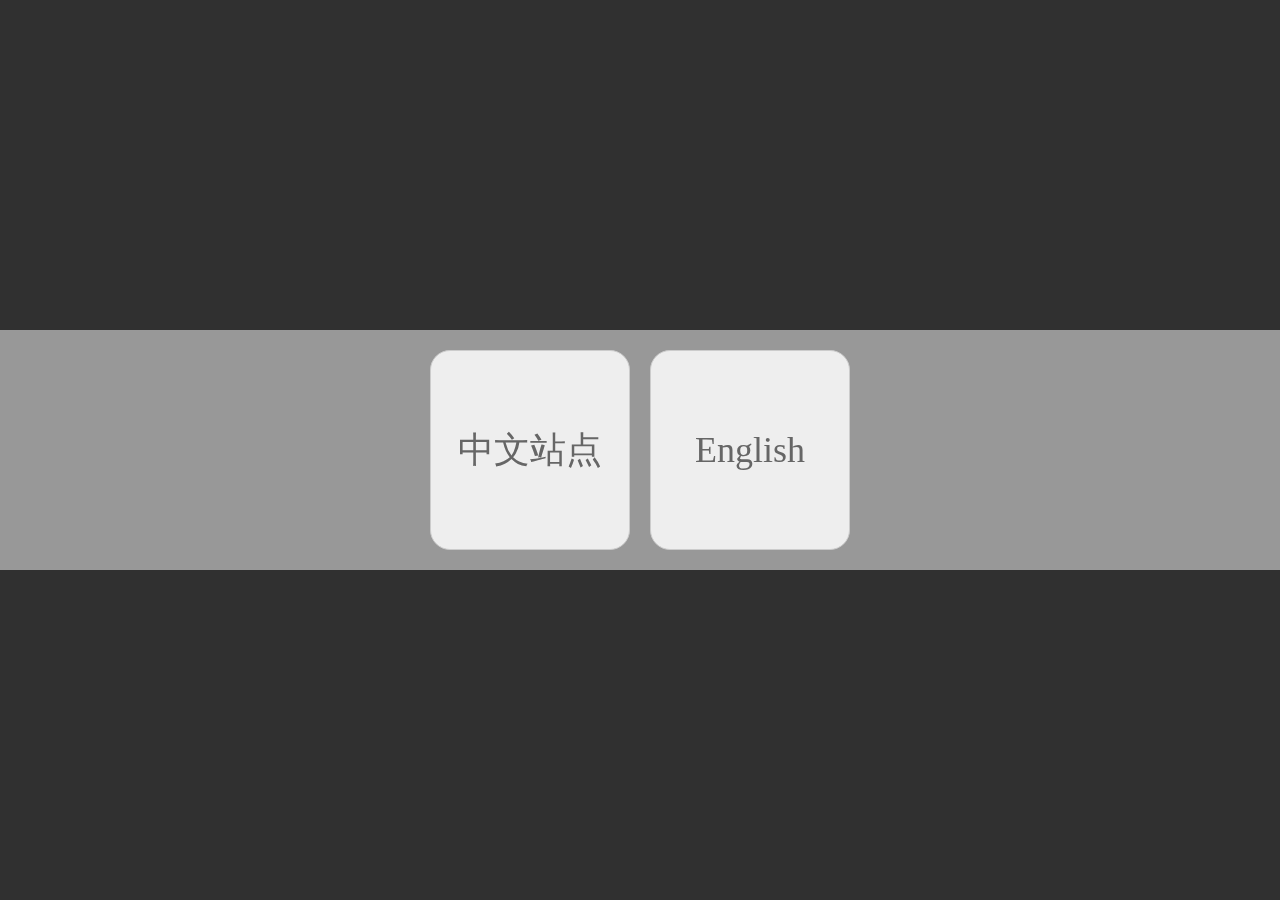
==== index.html @ d1d3308a "added all-section and comment-section effect." ====
<!DOCTYPE html>
<html>
<head>
	<meta charset="utf-8">
	<meta name="viewport" content="width=device-width,height=device-height,user-scalable=0">
	<meta name="baidu-site-verification" content="X8o3qYjzfn" />
	<title></title>
	<link href="favicon.ico" rel="Shortcut Icon">
	<link href="favicon.ico" rel="Bookmark">
	<link rel="stylesheet" href="css/style.css">
	<script src="js/jquery.min.js"></script>
	<script src="js/jquery.cookie.js"></script>
</head>
<body>
	<div class="wrapper" style="display: none;">
		<div class="topbar">
			<div class="container clearfix">
				<p class="site-info">何毅洋 同学的技术博客<span class="txt_hide">，主页和作品页托管在GiHub，博客托管在SAE</span> ^_^</p>
				<div class="music-player clearfix">
					<div class="music-logo">
						<img src="images/music.png" width="20" height="20">
					</div>
					<div class="music-controller">
						<ul class="clearfix">
							<li class="pre">←</li>
							<li class="play-btn">
								<img src="images/play.png">
							</li>
							<li class="next">→</li>
						</ul>
					</div>
					<div class="music-name">
						<p>电灯胆--邓丽欣</p>
					</div>
					<audio src="assets/1.mp3"></audio>
				</div>
			</div>
		</div>
		<div class="header">
			<div class="container">
				<div class="clearfix">
					<div class="logo">
						<a href="/">He. Web前端开发</a>
						<h3 class="txt_hide">我一直坚信着，Web将会成为未来应用程序的主流</h3>
					</div>
					<div class="nav">
						<ul class="clearfix">
							<li>
								<a href="#resume" class="resume-link">个人简历</a>
							</li>
							<li>
								<a href="#work" class="work-link">学习作品</a>
							</li>
							<li>
								<a href="http://blog.icoolyang.com">我的博客</a>
							</li>
							<li>
								<a href="#concat" class="concat-link">和我联系</a>
							</li>
							<li>
								<a href="#comment" class="comment-link">留言簿</a>
							</li>
							<li>
								<a href="/en/">English</a>
							</li>
						</ul>
						<div class="bottom-line"></div>
					</div>
					<div class="nav-btn" id="nav-btn"></div>
				</div>
			</div>
			<div class="scale-nav-w" id="scale-nav">
				<div class="container">
					<div class="scale-nav">
						<ul class="">
							<li class="scale-nav-item-first">
								<a href="#resume" class="resume-link">个人简历</a>
							</li>
							<li>
								<a href="#work" class="work-link">学习作品</a>
							</li>
							<li>
								<a href="http://blog.icoolyang.com">我的博客</a>
							</li>
							<li>
								<a href="#concat" class="concat-link">和我联系</a>
							</li>
							<li>
								<a href="#comment" class="comment-link">留言簿</a>
							</li>
							<li>
								<a href="/en/">English</a>
							</li>
							<li class="scale-nav-item-last"></li>
						</ul>
					</div>
				</div>
			</div>
		</div>
		<section class="content container" id="all-section">
			<div class="section-overlay" style="display: none;"></div>
			<div class="resume section" id="resume">
				<h2>个人简历<span class="japan">(•̀ᴗ•́)و ̑̑ </span></h2>
				<div class="resume-w clearfix">
					<div class="resume-info">
						<div class="resume-info-section">
							<h3>基本信息</h3>
							<table>
								<tr>
									<td width="120">姓名：何毅洋</td>
									<td width="280" class="txt_hide">籍贯：广东高州</td>
								</tr>
								<tr>
									<td width="120" class="txt_hide">性别：男</td>
									<td width="280">邮箱：he@icoolyang.com</td>
								</tr>
							</table>
						</div>
						<div class="resume-info-section">
							<h3>教育信息</h3>
							<table>
								<tr>
									<td width="200">毕业院校：湛江师范学院</td>
									<td width="200" class="txt_hide">毕业时间：2014-07</td>
								</tr>
								<tr>
									<td width="200" class="txt_hide">干部经历：美工部副部长</td>
									<td width="200">外语水平：CET4</td>
								</tr>
							</table>
						</div>
						<div class="resume-info-section">
							<h3>IT技能</h3>
							<table>
								<tr>
									<td>熟练掌握 HTML、CSS、JavaScript、jQuery 等前端开发语言</td>
								</tr>
								<tr>
									<td>熟练使用 PS、Flash、DW、FW 等前端开发工具</td>
								</tr>
								<tr>
									<td>熟悉 Java、PHP 等后台编程语言</td>
								</tr>
								<tr>
									<td>熟悉 SQL、MySQL 等数据库知识</td>
								</tr>
							</table>
						</div>
						<div class="resume-info-section">
							<h3>工作经验</h3>
							<table>
								<tr>
									<td>2013-09~2014-01于广东银迅信息技术有限公司实习</td>
								</tr>
							</table>
						</div>
					</div>
					<div class="resume-header"></div>
				</div>
			</div>
			<div class="work section" id="work">
				<h2>学习作品<span class="japan">(ง •̀_•́)ง</span></h2>
				<div class="fw" id="hover">
					<ul class="work-items clearfix">
						<li>
							<a href="/works/mi/">
								<img src="images/pictures/1.gif">
							</a>
						</li>
						<li>
							<a href="#">
								<img src="images/pictures/2.gif">
							</a>
						</li>
						<li>
							<a href="/works/alipay/">
								<img src="images/pictures/3.gif">
							</a>
						</li>
						<li>
							<a href="#">
								<img src="images/pictures/4.gif">
							</a>
						</li>
						<li>
							<a href="#">
								<img src="images/pictures/5.gif">
							</a>
						</li>
						<li>
							<a href="#">
								<img src="images/pictures/6.gif">
							</a>
						</li>
					</ul>
				</div>
			</div>
			<div class="contact section" id="concat">
				<h2>和我联系<span class="japan">( つ•̀ω•́)つ</span></h2>
				<div class="social">
					<p>E-mail: he@icoolyang.com</p>
					<p>GitHub: <a href="https://github.com/heyiyang/">heyiyang</a></p>
					<p>QQ: 417958414</p>
					<p>Weibo: <a href="http://weibo.com/417958414">iCoolyang</a></p>
					<div class="social-logo">
						<ul class="clearfix">
							<li>
								<a href="#" class="email" title="he@icoolyang.com">
									<img src="images/email.png">
								</a>
							</li>
							<li>
								<a href="#" class="github" title="https://github.com/heyiyang">
									<img src="images/github.png">
								</a>
							</li>
							<li>
								<a href="#" class="weibo" title="http://www.weibo.com/417958414">
									<img src="images/weibo.png">
								</a>
							</li>
							<li>
								<a href="#" class="qq" title="417958414">
									<img src="images/qq.png">
								</a>
							</li>
							<li>
								<a href="#" class="weixin" title="417958414">
									<img src="images/weixin.png">
								</a>
							</li>
						</ul>
					</div>
				</div>
			</div>
		</section>
		<section class="content container" id="comment-section" style="display: none;">
			<div class="comment section" id="comment">
				<h2>留言簿<span class="japan">(•̀ᴗ•́)و ̑̑ </span></h2>
				<div class="comment-w clearfix">
					<!-- UY BEGIN -->
					<div id="uyan_frame"></div>
					<script type="text/javascript" src="http://v2.uyan.cc/code/uyan.js?uid=1807205"></script>
					<!-- UY END -->
				</div>
			</div>
		</section>
		<div class="footer">
			<p>Copyright ©2014 He. All rights reserved</p>
		</div>
	</div>
	<div class="site-message">
		<p>个人博客主页制作中，暂未完成。。。</p>
	</div>
	<div class="baidu">
		<script type="text/javascript">
		var _bdhmProtocol = (("https:" == document.location.protocol) ? " https://" : " http://");
		document.write(unescape("%3Cscript src='" + _bdhmProtocol + "hm.baidu.com/h.js%3F649b61685e03a700fd90ffd8db59f9f6' type='text/javascript'%3E%3C/script%3E"));
		</script>
	</div>
	<div class="mask"></div>
	<div class="site-wrap">
		<div class="choose-site">
			<a href="#" class="chinese">中文站点</a>
			<a href="en/index.html" class="english">English</a>
		</div>
	</div>
	<script>

		$(function() {
			if($.cookie('visited')  == undefined) {
				$('.mask').show();
				$('.site-wrap').show();
				$('.chinese').click(function() {
					$('.wrapper').show();
					$.cookie('visited', 1, { expires: 7 });
					$('.mask').fadeOut();
					$('.site-wrap').fadeOut();
				});
				$('.english').click(function() {
					$('.wrapper').show();
					$.cookie('visited', 1, { expires: 7 });
				});
			} else {
				$('.wrapper').show();
			}
			
		});

		$(function() {
			setTimeout(function() {
				$('.site-message').fadeIn();
			}, 2000);
			setTimeout(function() {
				$('.site-message').fadeOut();
			}, 6000);
		});
 
		$(function() {

			$('#nav-btn').click(function() {
				$('#scale-nav').slideToggle();
			});

			$(document).click(function(e) {
				var evt = e || window.event;
				if(evt.target.id != 'nav-btn') {
					$('#scale-nav').slideUp();	
				}
			});

			$(window).resize(function() {
				if(Number($(window).width()) >= 768) {
					$('#scale-nav').slideUp();
				}
			});

		});

		$(function() {
			var status = false,
				$o = $('audio');

			$('.play-btn').click(function() {
				if($o.get(0).paused) {
					$('.play-btn img').attr('src', 'images/pause.png');
					$o.get(0).play();
					status = true;
				} else {
					$('.play-btn img').attr('src', 'images/play.png');
					$o.get(0).pause();
					status = false;
				}
				
			});

			if($o.ended) {
				$('.play-btn img').attr('src', 'images/play.png');
			}
			

		});

		$(function() {
			console.log($.cookie('visited'));
			
		});

		$(function() {
			var timer = null;
			$('.comment-link').click(function() {
				clearInterval(timer);
				$('.section-overlay').show();
				timer = setTimeout(function() {
					$('#all-section').hide();
					$('#comment-section').fadeIn();
				}, 2000);
			});

			$('.resume-link').click(function() {
				$('#comment-section').hide();
				$('.section-overlay').hide();
				$('#all-section').fadeIn();
			});
			$('.work-link').click(function() {
				$('#comment-section').hide();
				$('.section-overlay').hide();
				$('#all-section').fadeIn();
			});
			$('.concat-link').click(function() {
				$('#comment-section').hide();
				$('.section-overlay').hide();
				$('#all-section').fadeIn();
			});
		});
	</script>

</body>
</html>
---- css/style.css ----
* {
	margin: 0;
	padding: 0;
}
h1,h2,h3 {
	font-weight: normal;
}
li {
	list-style: none;
}
img {
	border: none;
}
a {
	color: #666;
	text-decoration: none;
}
a:hover {
	color: #333;
}
.clearfix:before, .clearfix:after {
	display: table;
	content: "";
	line-height: 0;
}
.clearfix:after {
	clear: both;
}
.clearfix {
	zoom: 1;
}
body {
	font: 14px/1.5 Consolas,微软雅黑;
	background-color: #eee;
	color: #666;
}
::selection {
	background-color: #ccc;
}
.container {
	width: 960px;
	margin: 0 auto;
}
.topbar {
	width: 100%;
	height: 25px;
	padding-top: 7px;
	position: fixed;
	left: 0;
	top: 0;
	z-index: 998;
	background: -webkit-linear-gradient(top,rgba(44,44,44,0.72),rgba(16,16,16,0.72));
	filter: progid:DXImageTransform.Microsoft.Gradient(startColorstr=#B82C2C2C,endColorstr=#B8101010);
	border-bottom: 2px solid #ccc;
	color: #ccc;
	font-size: 12px;
}
.site-info {
	float: left;
}
.music-player {
	float: right;
}
.music-logo {
	float: left;
}
.music-controller {
	float: left;
	margin-left: 20px;
}
.music-controller li {
	float: left;
}
.pre {
	display: none;
}
.play-btn {
	-margin: 0 10px;
	cursor: pointer;
}
.next {
	display: none;
}
.music-name {
	float: left;
	width: 140px;
	text-align: center;
	background-color: #ccc;
	color: green;
	margin-left: 20px;
	border-radius: 2px;
}
.header {
	min-width: 100%;
	min-height: 76px;
	background-color: #f8f8f8;
	border-bottom: 1px solid #b0b0b0;
	padding-top: 46px;
	margin-bottom: 16px;
	box-shadow: 0 0 10px #ccc;
}
.logo {
	float: left;
	text-shadow: 0 1px 1px #fff;
}
.logo a {
	display: block;
	font-size: 26px;
}
.logo h3 {
	font-size: 14px;
}
.nav {
	margin-top: 10px;
	float: right;
	position: relative;
}
.nav li {
	float: left;
	margin-top: 10px;
	margin-left: 12px;
}
.nav a {
	font-weight: bold;
}
.nav .active {
	color: #333;
}
.nav-btn {
	display: none;
	float: right;
	width: 24px;
	height: 24px;
	background: url(../images/menu.png) no-repeat center;
	cursor: pointer;
	margin-top: 20px;
}
.scale-nav-w {
	display: none;
	margin: 10px 0;
    background-color: #333;
    position: absolute;
	width: 100%;
}
.scale-nav ul {
	padding: 10px 0;
}
.scale-nav li {
	border-top: 1px solid #444;
	border-bottom: 1px solid #222;
}
.scale-nav .scale-nav-item-first {
	border-top: none;
}
.scale-nav .scale-nav-item-last {
	border-bottom: none;
}
.scale-nav a {
	display: block;
	color: #fff;
	padding: 10px;
}
.scale-nav a:hover {
	background-color: #444;
}
.bottom-line {
	display: none;
	width: 56px;
	height: 4px;
	background-color: #333;
	position: absolute;
	top: 27px;
	left: 12px;
}
.content {
	position: relative;
}
.section-overlay {
	position: absolute;
	width: 100%;
	height: 100%;
	background-color: rgba(255,255,255,0.7);
}
.section {
	margin: 20px 0;
}
.section h2 {
	padding: 10px 0;
	text-shadow: 0 1px 1px #fff;
	font-weight: 700;
	font-size: 16px;
}
.resume {}
.japan {
	padding-left: 10px;
	font-family: Helvetica,Arial,sans-serif;
	-font-weight: normal;
	font-size: 12px;
}
.resume-w {
	padding: 30px 30px 0;
	background: -webkit-linear-gradient(top,#F6F6F6,#F2F2F2);
	filter: progid:DXImageTransform.Microsoft.Gradient(startColorstr=#F6F6F6,endColorstr=#F2F2F2);
	box-shadow: 0px 0px 5px #CCC;
	border: 1px solid #d4d4d4;
}
.resume-info {
	float: left;
}
.resume-info-section {
	-width: 400px;
	float: left;
	margin: 0 30px 30px 0;
}
.resume-info-section:hover {
	background-color: #fff;
}
.resume-info-section h3 {
	font-size: 16px;
	color: #333;
}
.resume-info-section table {

}
.resume-header {
	float: right;
}
.work {}
.work .fw {
	width: 960px;
	overflow: hidden;
}
.work-items {
	width: 990px;
}
.work-items li {
	float: left;
	margin: 0 30px 30px 0;
	width: 300px;
	height: 250px;
	background-color: #f8f8f8;
	-border: 1px solid #d4d4d4;
	box-shadow: 0 0 5px #ccc;
}
.work-items img {
	width: 300px;
	height: 250px;
}
.contact {
	margin-top: -30px;
}
.contact p {
	display: none;
	line-height: 180%;
}
.social {

}
.social li {
	float: left;
	margin-right: 20px;
}
.social-logo {
	width: 265px;
	margin: 0 auto;
}
.email,
.github,
.weibo,
.qq,
.weixin {
	opacity: .5;
	filter: alpha(opacity=50);
}
.email:hover,
.github:hover,
.weibo:hover,
.qq:hover,
.weixin:hover {
	opacity: 1;
	filter: alpha(opacity=100);
}
.footer {
	min-width: 100%;
	height: 76px;
	background-color: #f8f8f8;
	color: #999;
	border-top: 1px solid #b0b0b0;
	box-shadow: 0 0 10px #ccc;
	font: 12px Verdana,微软雅黑;
	text-align: center;
	line-height: 76px;
}
.site-message {
	display: none;
	height: 38px;
	width: 480px;
	background-color: #000;
	opacity: .5;
	filter: alpha(opacity=50);
	position: fixed;
	top: 136px;
	left: 50%;
	margin-left: -240px;
	text-align: center;
	line-height: 38px;
	color: #fff;
	border-radius: 8px;
	z-index: 1001;
}
.baidu {
	display: none;
}
.mask {
	display: none;
	position: fixed;
	left: 0;
	top: 0;
	width: 100%;
	height: 100%;
	background-color: rgba(0, 0, 0, .8);
	z-index: 999;
}
.site-wrap {
	display: none;
	position: fixed;
	left: 0;
	top: 50%;
	margin-top: -120px;
	width: 100%;
	height: 240px;
	background-color: rgba(255, 255, 255, .5);
	z-index: 1000;
	font-family: "微软雅黑";
}
.choose-site {
	margin: 0 auto;
	width: 420px;
}
.chinese,
.english {
	margin-top: 20px;
	float: left;
	width: 198px;
	height: 198px;
	background-color: #eee;
	border: 1px solid #ccc;
	border-radius: 20px;
	font-size: 36px;
	line-height: 198px;
	text-align: center;
}
.chinese {
	margin-right: 20px;
}


/* 窗口宽度<960,设计宽度=768 */
@media screen and (max-width:959px){
      .container {
      	max-width: 768px;
      }
      .work .fw {
      	margin: 0 auto;
      	width: 768px;
      }
      .work-items {
      	width: 798px;
      }
      .work-items li {
      	width: 369px;
      	height: 308px;
      }
      .work-items img {
      	width: 369px;
      	height: 308px;
      }
      .music-name {
      	display: none;
      }
}
/* 窗口宽度<768,设计宽度=640 */
@media screen and (max-width:767px){
      .container {
      	max-width: 640px;
      }
      .nav {
      	display: none;
      }
      .nav-btn {
      	display: block;
      }
      .work .fw {
      	margin: 0 auto;
      	width: 640px;
      }
      .work-items {
      	width: 670px;
      }
      .work-items li {
      	margin-right: 30px;
      	width: 305px;
      	height: 260px;
      }
      .work-items img {
      	width: 305px;
      	height: 260px;
      }
      .music-logo {
      	display: none;
      }
      .play-btn {
      	margin-right: 2px;
      }
}
/* 窗口宽度<640,设计宽度=480 */
@media screen and (max-width:639px){
	.container {
		max-width: 480px;
	}
    .work .fw {
    	margin: 0 auto;
    	width: 480px;
    }
    .work-items {
    	width: 500px;
    }
    .work-items li {
    	margin-right: 20px;
    	margin-bottom: 20px;
    	width: 230px;
    	height: 200px;
    }
    .work-items img {
    	width: 230px;
    	height: 200px;
    }
}
/* 窗口宽度<480,设计宽度=320 */
@media screen and (max-width:479px){
	.container {
      	max-width: 320px;
      }
    .work .fw {
    	margin: 0 auto;
    	width: 320px;
    }
    .work-items {
    	width: 320px;
    }
    .work-items li {
    	margin-right: 0;
    	width: 320px;
    	height: 300px;
    }
    .work-items img {
    	width: 320px;
    	height: 300px;
    }
    .txt_hide {
    	display: none;
    }
    .header {
    	min-height: 58px;
    }
    .nav-btn {
    	margin-top: 8px;
    }
}
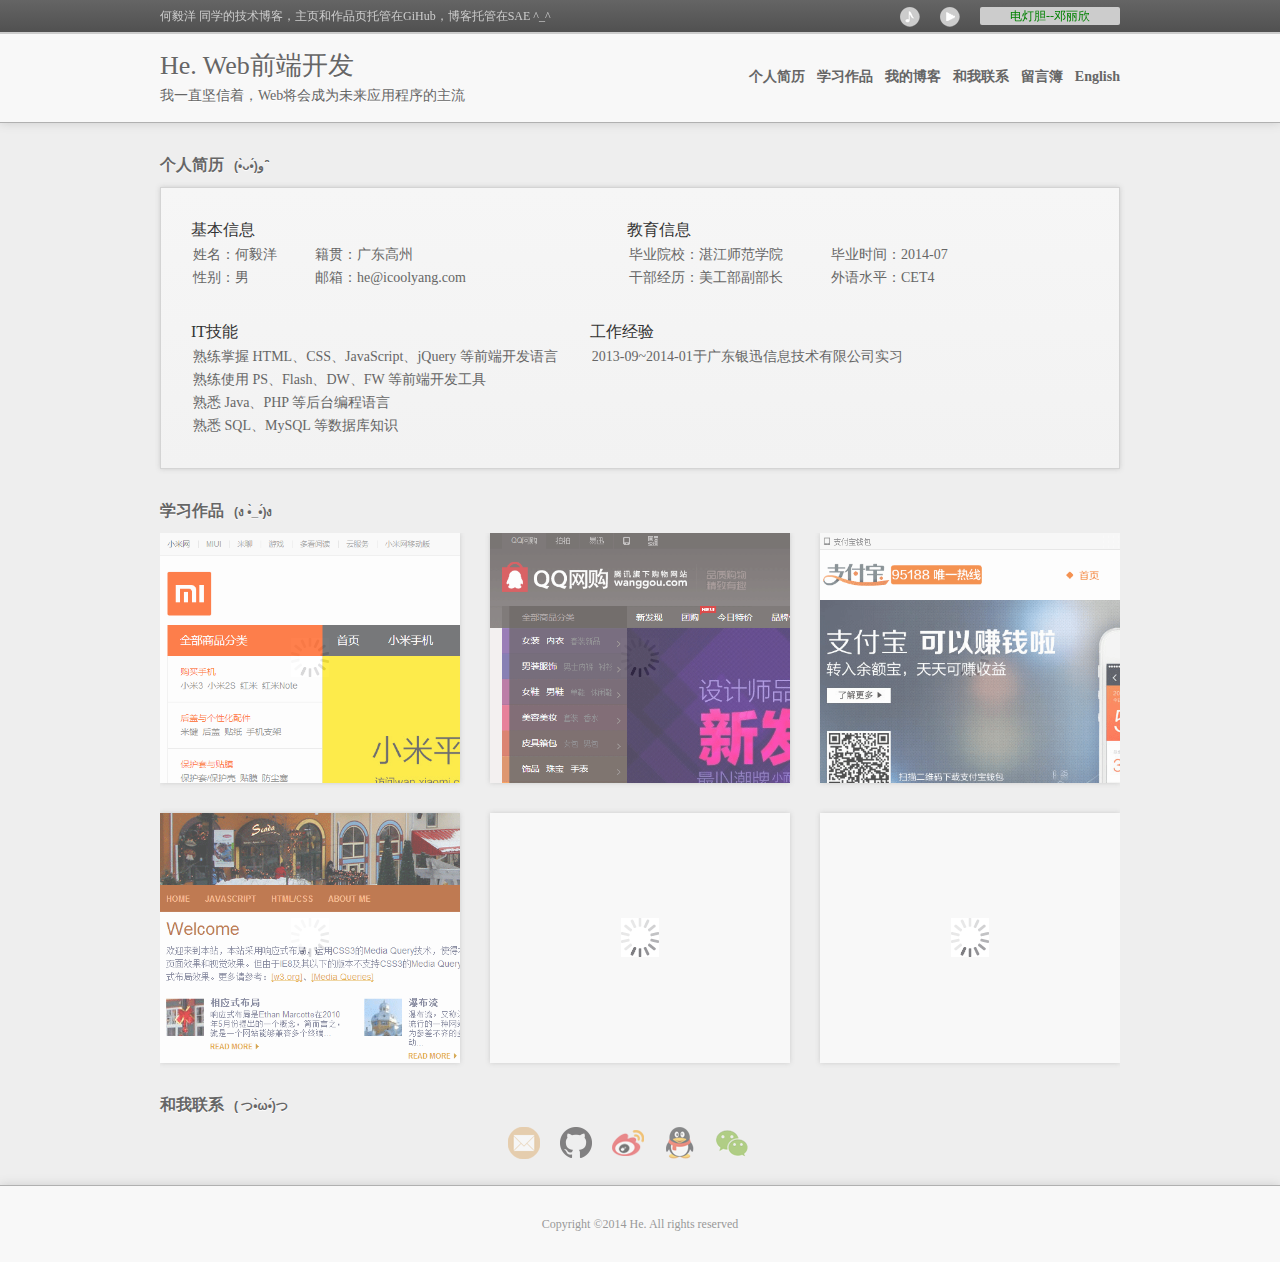
==== commit 8b9ac070: "removed site choose, added images preload effect." ====
--- a/index.html
+++ b/index.html
@@ -12,7 +12,7 @@
 	<script src="js/jquery.cookie.js"></script>
 </head>
 <body>
-	<div class="wrapper" style="display: none;">
+	<div class="wrapper" style="display: block;">
 		<div class="topbar">
 			<div class="container clearfix">
 				<p class="site-info">何毅洋 同学的技术博客<span class="txt_hide">，主页和作品页托管在GiHub，博客托管在SAE</span> ^_^</p>
@@ -98,7 +98,9 @@
 			</div>
 		</div>
 		<section class="content container" id="all-section">
-			<div class="section-overlay" style="display: none;"></div>
+			<div class="section-overlay" style="display: none;">
+				<img src="images/loading.gif">
+			</div>
 			<div class="resume section" id="resume">
 				<h2>个人简历<span class="japan">(•̀ᴗ•́)و ̑̑ </span></h2>
 				<div class="resume-w clearfix">
@@ -164,32 +166,32 @@
 					<ul class="work-items clearfix">
 						<li>
 							<a href="/works/mi/">
-								<img src="images/pictures/1.gif">
+								<img data-src="images/pictures/1.gif" src="" alt="">
 							</a>
 						</li>
 						<li>
 							<a href="#">
-								<img src="images/pictures/2.gif">
+								<img data-src="images/pictures/2.gif" src="" alt="">
 							</a>
 						</li>
 						<li>
 							<a href="/works/alipay/">
-								<img src="images/pictures/3.gif">
+								<img data-src="images/pictures/3.gif" src="" alt="">
 							</a>
 						</li>
 						<li>
 							<a href="#">
-								<img src="images/pictures/4.gif">
+								<img data-src="images/pictures/4.gif" src="" alt="">
 							</a>
 						</li>
 						<li>
 							<a href="#">
-								<img src="images/pictures/5.gif">
+								<img data-src="images/pictures/5.gif" src="" alt="">
 							</a>
 						</li>
 						<li>
 							<a href="#">
-								<img src="images/pictures/6.gif">
+								<img data-src="images/pictures/6.gif" src="" alt="">
 							</a>
 						</li>
 					</ul>
@@ -267,25 +269,25 @@
 	</div>
 	<script>
 
-		$(function() {
-			if($.cookie('visited')  == undefined) {
-				$('.mask').show();
-				$('.site-wrap').show();
-				$('.chinese').click(function() {
-					$('.wrapper').show();
-					$.cookie('visited', 1, { expires: 7 });
-					$('.mask').fadeOut();
-					$('.site-wrap').fadeOut();
-				});
-				$('.english').click(function() {
-					$('.wrapper').show();
-					$.cookie('visited', 1, { expires: 7 });
-				});
-			} else {
-				$('.wrapper').show();
-			}
+		// $(function() {
+		// 	if($.cookie('visited')  == undefined) {
+		// 		$('.mask').show();
+		// 		$('.site-wrap').show();
+		// 		$('.chinese').click(function() {
+		// 			$('.wrapper').show();
+		// 			$.cookie('visited', 1, { expires: 7 });
+		// 			$('.mask').fadeOut();
+		// 			$('.site-wrap').fadeOut();
+		// 		});
+		// 		$('.english').click(function() {
+		// 			$('.wrapper').show();
+		// 			$.cookie('visited', 1, { expires: 7 });
+		// 		});
+		// 	} else {
+		// 		$('.wrapper').show();
+		// 	}
 			
-		});
+		// });
 
 		$(function() {
 			setTimeout(function() {
@@ -294,6 +296,22 @@
 			setTimeout(function() {
 				$('.site-message').fadeOut();
 			}, 6000);
+		});
+
+		$(function() {
+			// images preloader
+			$('.work-items img').each(function() {
+			  $(this).css({
+			    opacity: 0
+			  }).load(function() {
+			    $(this).animate({
+			      opacity: 1
+			    }, 1000);
+			  }).attr('src', $(this).data('src'))
+			  // wait and remove data-src
+			  .delay(100)
+			  .attr('data-src','');
+			});
 		});
  
 		$(function() {
--- a/css/style.css
+++ b/css/style.css
@@ -141,6 +141,7 @@
     background-color: #333;
     position: absolute;
 	width: 100%;
+	z-index: 2;
 }
 .scale-nav ul {
 	padding: 10px 0;
@@ -180,6 +181,10 @@
 	width: 100%;
 	height: 100%;
 	background-color: rgba(255,255,255,0.7);
+	text-align: center;
+}
+.section-overlay img {
+	margin-top: 30px;
 }
 .section {
 	margin: 20px 0;
@@ -241,6 +246,12 @@
 	background-color: #f8f8f8;
 	-border: 1px solid #d4d4d4;
 	box-shadow: 0 0 5px #ccc;
+}
+.work-items a {
+	display: inline-block;
+	width: 100%;
+	height: 100%;
+	background: url(../images/loading.gif) no-repeat center center rgba(255, 255, 255, 0);
 }
 .work-items img {
 	width: 300px;
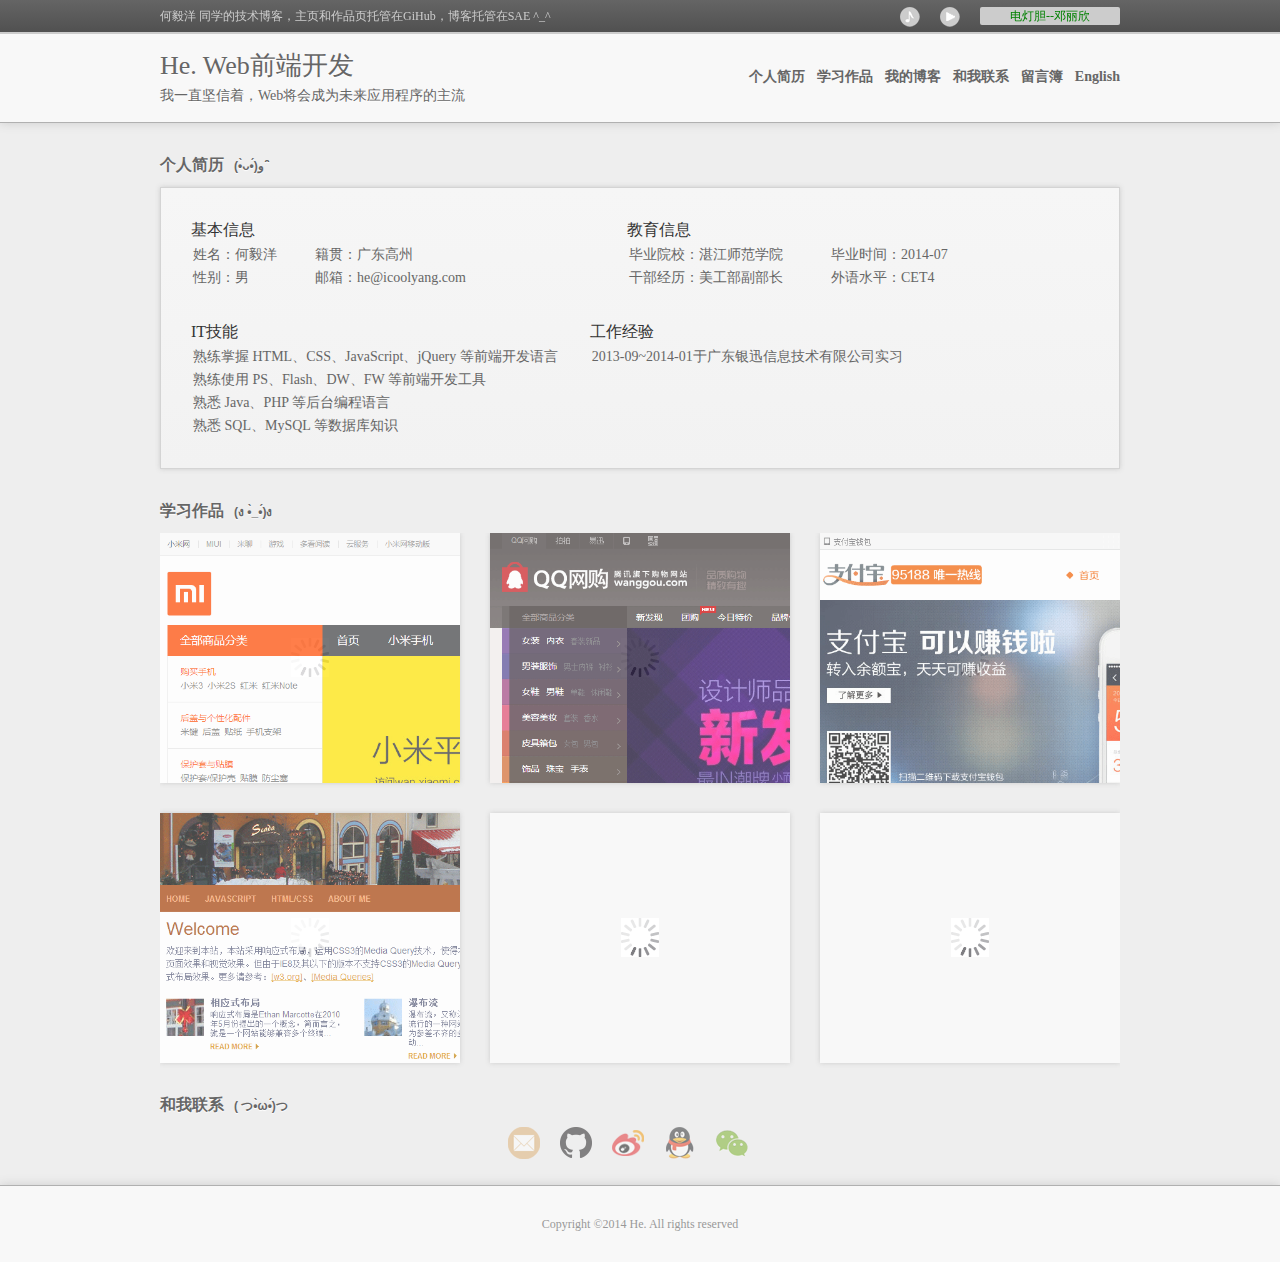
==== commit f535b8b3: "added img hover effect." ====
--- a/index.html
+++ b/index.html
@@ -167,31 +167,55 @@
 						<li>
 							<a href="/works/mi/">
 								<img data-src="images/pictures/1.gif" src="" alt="">
+								<div class="item-img-mask">
+									<h4>MI</h4>
+									<p>小米网站首页</p>
+								</div>
 							</a>
 						</li>
 						<li>
 							<a href="#">
 								<img data-src="images/pictures/2.gif" src="" alt="">
+								<div class="item-img-mask">
+									<h4>QQ网购</h4>
+									<p>腾讯QQ网购网站首页</p>
+								</div>
 							</a>
 						</li>
 						<li>
 							<a href="/works/alipay/">
 								<img data-src="images/pictures/3.gif" src="" alt="">
+								<div class="item-img-mask">
+									<h4>alipay</h4>
+									<p>支付宝网站首页</p>
+								</div>
 							</a>
 						</li>
 						<li>
 							<a href="#">
 								<img data-src="images/pictures/4.gif" src="" alt="">
+								<div class="item-img-mask">
+									<h4>响应式</h4>
+									<p>响应式网站制作</p>
+								</div>
 							</a>
 						</li>
 						<li>
 							<a href="#">
 								<img data-src="images/pictures/5.gif" src="" alt="">
+								<div class="item-img-mask">
+									<h4>暂无</h4>
+									<p></p>
+								</div>
 							</a>
 						</li>
 						<li>
 							<a href="#">
 								<img data-src="images/pictures/6.gif" src="" alt="">
+								<div class="item-img-mask">
+									<h4>暂无</h4>
+									<p></p>
+								</div>
 							</a>
 						</li>
 					</ul>
@@ -289,14 +313,14 @@
 			
 		// });
 
-		$(function() {
-			setTimeout(function() {
-				$('.site-message').fadeIn();
-			}, 2000);
-			setTimeout(function() {
-				$('.site-message').fadeOut();
-			}, 6000);
-		});
+		// $(function() {
+		// 	setTimeout(function() {
+		// 		$('.site-message').fadeIn();
+		// 	}, 2000);
+		// 	setTimeout(function() {
+		// 		$('.site-message').fadeOut();
+		// 	}, 6000);
+		// });
 
 		$(function() {
 			// images preloader
@@ -313,6 +337,15 @@
 			  .attr('data-src','');
 			});
 		});
+
+		$(function() {
+			$('.work-items a').mouseover(function() {
+				$(this).children('div').show();
+			});
+			$('.work-items a').mouseout(function() {
+				$(this).children('div').hide();
+			});
+		});
  
 		$(function() {
 
--- a/css/style.css
+++ b/css/style.css
@@ -248,6 +248,7 @@
 	box-shadow: 0 0 5px #ccc;
 }
 .work-items a {
+	position: relative;
 	display: inline-block;
 	width: 100%;
 	height: 100%;
@@ -256,6 +257,24 @@
 .work-items img {
 	width: 300px;
 	height: 250px;
+}
+.work-items .item-img-mask {
+	display: none;
+	position: absolute;
+	left: 0;
+	top: 0;
+	width: 100%;
+	height: 100%;
+	background-color: rgba(0,0,0, 0.6);
+	color: #fff;
+	text-align: center;
+}
+.item-img-mask h4 {
+	margin-top: 50px;
+	font-size: 20px;
+}
+.item-img-mask p {
+	margin-top: 10px;
 }
 .contact {
 	margin-top: -30px;
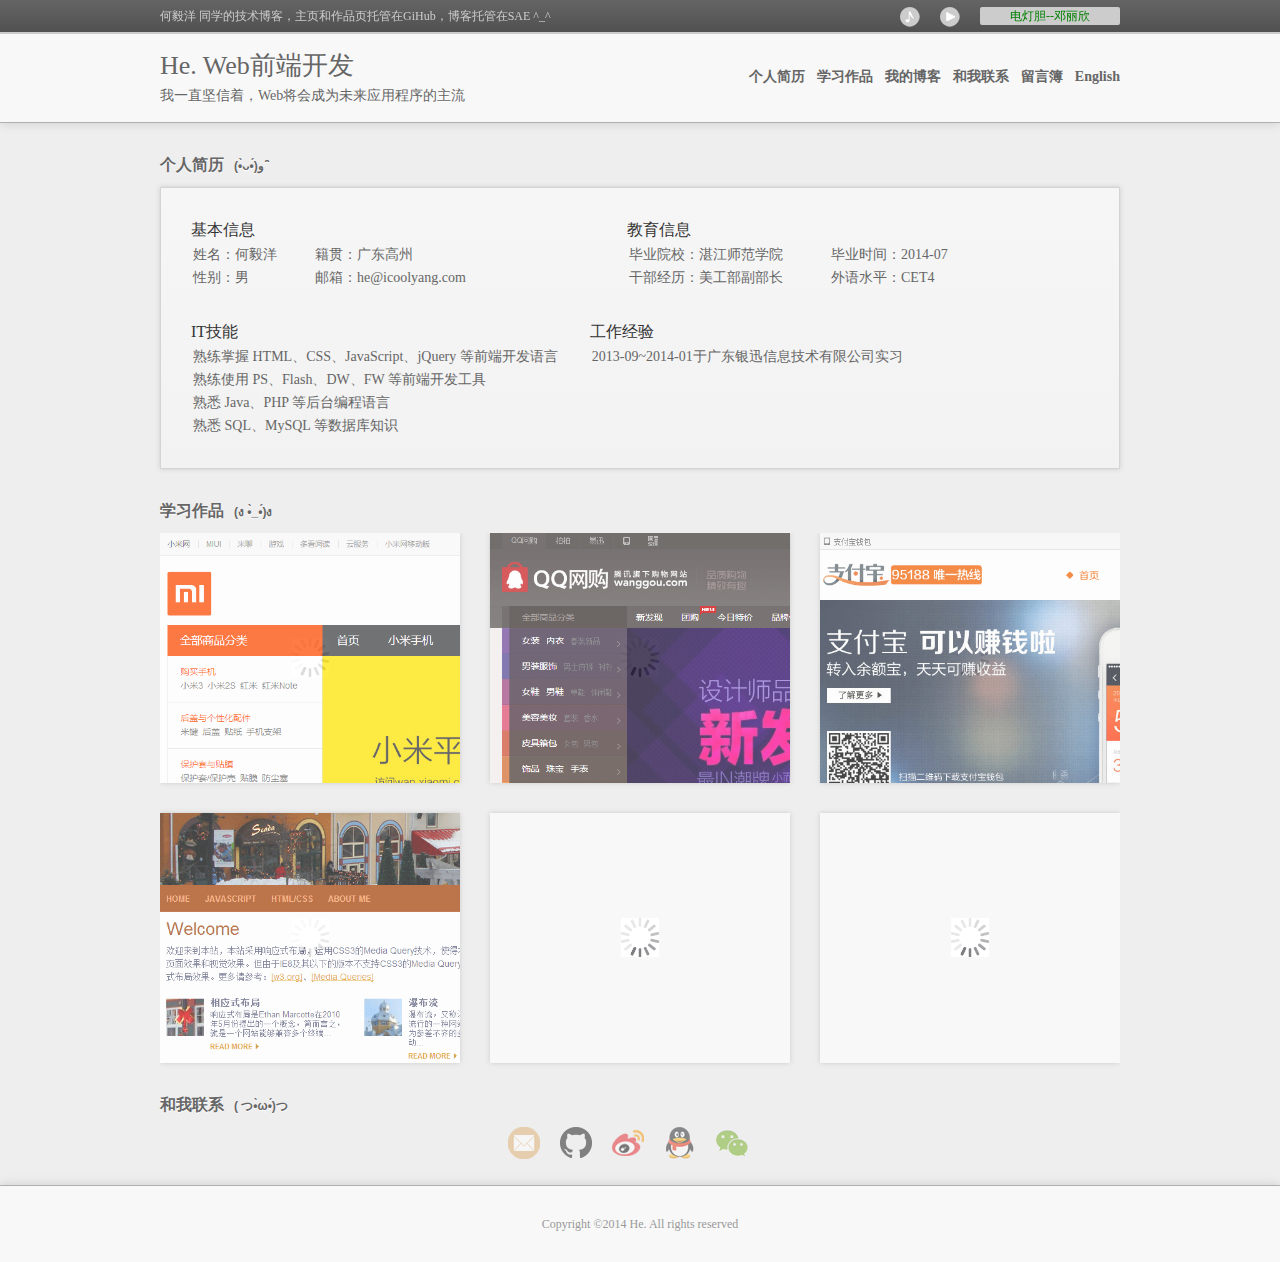
==== commit 9f0d3a2a: "added works" ====
--- a/index.html
+++ b/index.html
@@ -165,7 +165,7 @@
 				<div class="fw" id="hover">
 					<ul class="work-items clearfix">
 						<li>
-							<a href="/works/mi/">
+							<a href="/works/mi">
 								<img data-src="images/pictures/1.gif" src="" alt="">
 								<div class="item-img-mask">
 									<h4>MI</h4>
@@ -174,7 +174,7 @@
 							</a>
 						</li>
 						<li>
-							<a href="#">
+							<a href="/works/qqShop">
 								<img data-src="images/pictures/2.gif" src="" alt="">
 								<div class="item-img-mask">
 									<h4>QQ网购</h4>
@@ -183,7 +183,7 @@
 							</a>
 						</li>
 						<li>
-							<a href="/works/alipay/">
+							<a href="/works/alipay">
 								<img data-src="images/pictures/3.gif" src="" alt="">
 								<div class="item-img-mask">
 									<h4>alipay</h4>
@@ -192,7 +192,7 @@
 							</a>
 						</li>
 						<li>
-							<a href="#">
+							<a href="/works/responsive">
 								<img data-src="images/pictures/4.gif" src="" alt="">
 								<div class="item-img-mask">
 									<h4>响应式</h4>
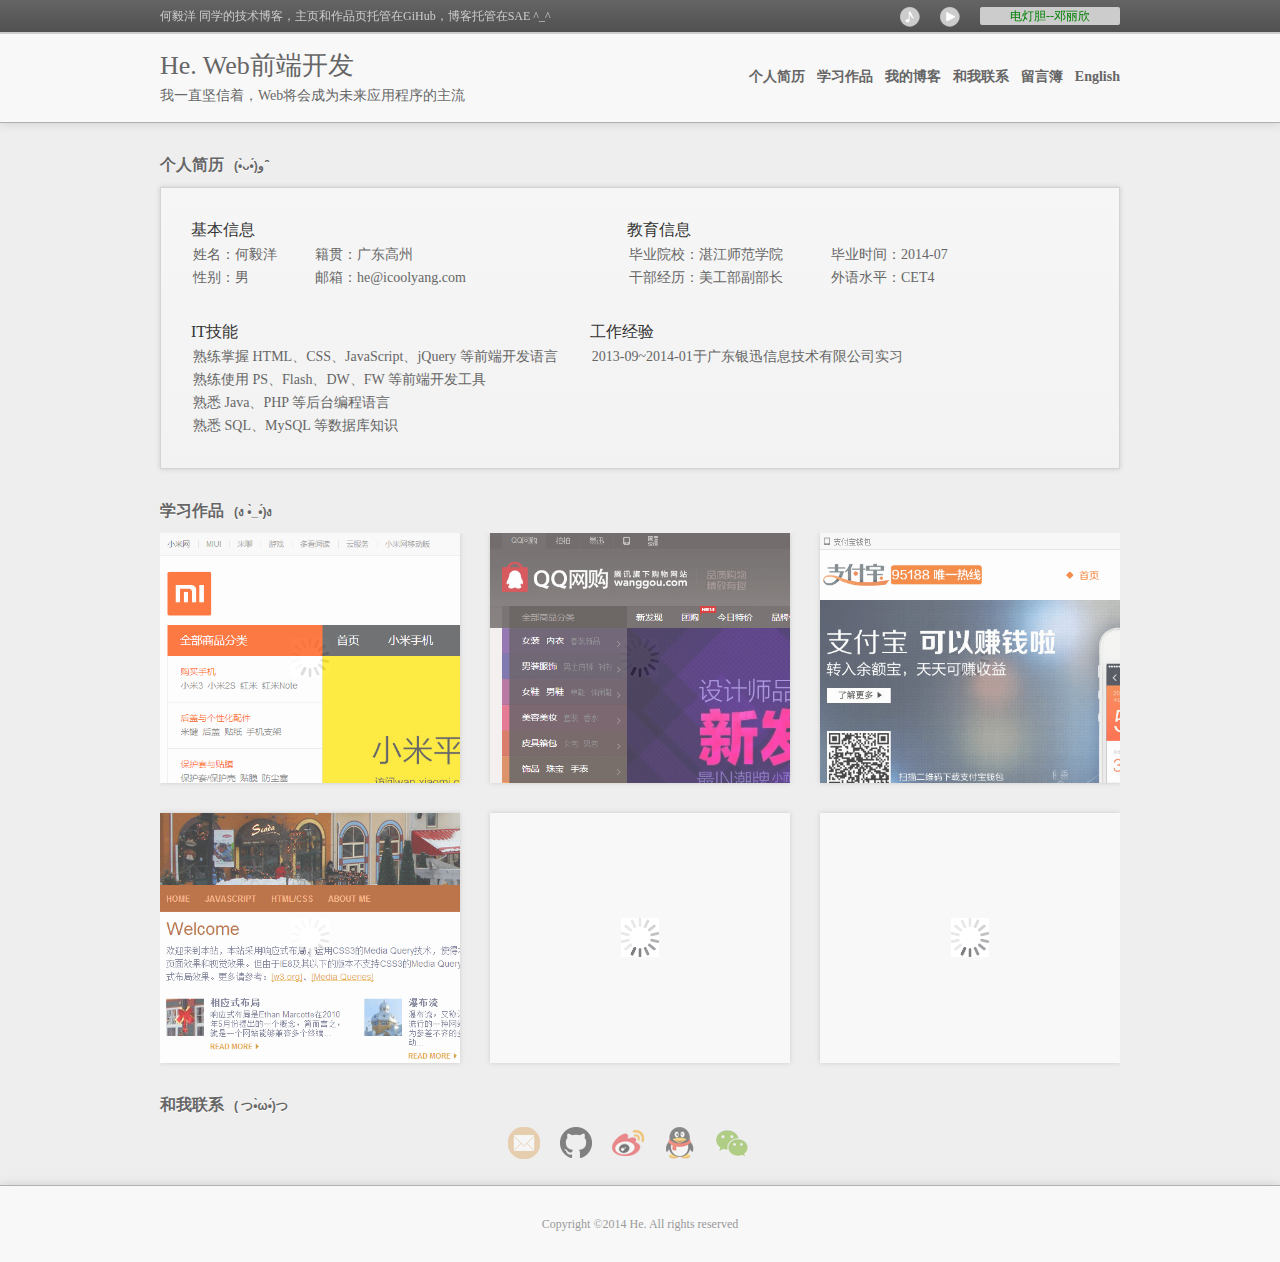
==== commit 57f37529: "added url direct jump to comment." ====
--- a/index.html
+++ b/index.html
@@ -35,7 +35,7 @@
 					<audio src="assets/1.mp3"></audio>
 				</div>
 			</div>
-		</div>
+		</div><!-- #topbar -->
 		<div class="header">
 			<div class="container">
 				<div class="clearfix">
@@ -96,7 +96,7 @@
 					</div>
 				</div>
 			</div>
-		</div>
+		</div><!-- #header -->
 		<section class="content container" id="all-section">
 			<div class="section-overlay" style="display: none;">
 				<img src="images/loading.gif">
@@ -259,7 +259,7 @@
 					</div>
 				</div>
 			</div>
-		</section>
+		</section><!-- #all-section -->
 		<section class="content container" id="comment-section" style="display: none;">
 			<div class="comment section" id="comment">
 				<h2>留言簿<span class="japan">(•̀ᴗ•́)و ̑̑ </span></h2>
@@ -270,27 +270,27 @@
 					<!-- UY END -->
 				</div>
 			</div>
-		</section>
+		</section><!-- #comment-section -->
 		<div class="footer">
 			<p>Copyright ©2014 He. All rights reserved</p>
-		</div>
+		</div><!-- #footer -->
 	</div>
-	<div class="site-message">
+	<!-- <div class="site-message">
 		<p>个人博客主页制作中，暂未完成。。。</p>
-	</div>
+	</div> -->
 	<div class="baidu">
 		<script type="text/javascript">
 		var _bdhmProtocol = (("https:" == document.location.protocol) ? " https://" : " http://");
 		document.write(unescape("%3Cscript src='" + _bdhmProtocol + "hm.baidu.com/h.js%3F649b61685e03a700fd90ffd8db59f9f6' type='text/javascript'%3E%3C/script%3E"));
 		</script>
-	</div>
-	<div class="mask"></div>
+	</div><!-- #baidu -->
+	<!-- <div class="mask"></div>
 	<div class="site-wrap">
 		<div class="choose-site">
 			<a href="#" class="chinese">中文站点</a>
 			<a href="en/index.html" class="english">English</a>
 		</div>
-	</div>
+	</div> -->
 	<script>
 
 		// $(function() {
@@ -321,6 +321,19 @@
 		// 		$('.site-message').fadeOut();
 		// 	}, 6000);
 		// });
+		
+		
+		$(function() {
+			var timer = null;
+			// url direct jump to comment
+			if(window.location.href.substr(window.location.href.indexOf("#")+1)=="comment") {
+				$('.section-overlay').show();
+				timer = setTimeout(function() {
+					$('#all-section').hide();
+					$('#comment-section').fadeIn();
+				}, 2000);
+			}
+		});
 
 		$(function() {
 			// images preloader
@@ -339,6 +352,7 @@
 		});
 
 		$(function() {
+			// show works item info
 			$('.work-items a').mouseover(function() {
 				$(this).children('div').show();
 			});
@@ -348,7 +362,7 @@
 		});
  
 		$(function() {
-
+			// toggle nav
 			$('#nav-btn').click(function() {
 				$('#scale-nav').slideToggle();
 			});
@@ -359,7 +373,7 @@
 					$('#scale-nav').slideUp();	
 				}
 			});
-
+			// nav responsive
 			$(window).resize(function() {
 				if(Number($(window).width()) >= 768) {
 					$('#scale-nav').slideUp();
@@ -369,6 +383,7 @@
 		});
 
 		$(function() {
+			// music player
 			var status = false,
 				$o = $('audio');
 
@@ -382,20 +397,17 @@
 					$o.get(0).pause();
 					status = false;
 				}
-				
 			});
 
 			if($o.ended) {
 				$('.play-btn img').attr('src', 'images/play.png');
 			}
+		});
+
+		// $(function() {
+		// 	console.log($.cookie('visited'));
 			
-
-		});
-
-		$(function() {
-			console.log($.cookie('visited'));
-			
-		});
+		// });
 
 		$(function() {
 			var timer = null;
@@ -424,6 +436,8 @@
 				$('#all-section').fadeIn();
 			});
 		});
+
+		
 	</script>
 
 </body>
--- a/css/style.css
+++ b/css/style.css
@@ -182,6 +182,7 @@
 	height: 100%;
 	background-color: rgba(255,255,255,0.7);
 	text-align: center;
+	z-index: 5;
 }
 .section-overlay img {
 	margin-top: 30px;
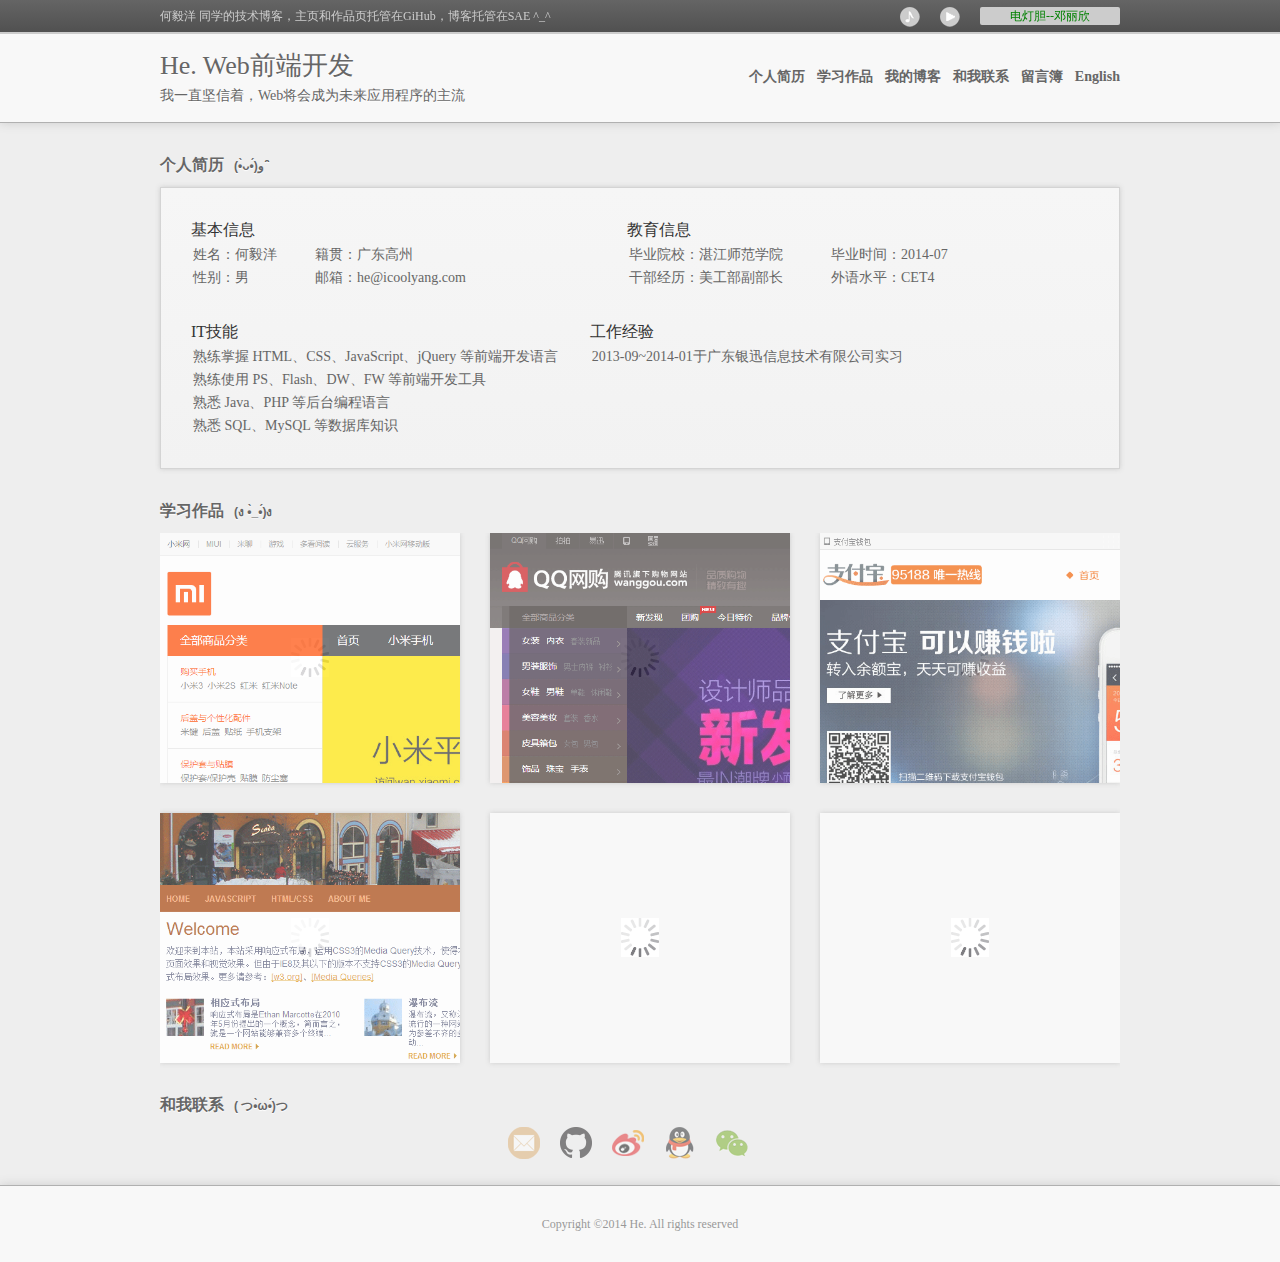
==== commit 0314d5f3: "added title" ====
--- a/index.html
+++ b/index.html
@@ -4,7 +4,7 @@
 	<meta charset="utf-8">
 	<meta name="viewport" content="width=device-width,height=device-height,user-scalable=0">
 	<meta name="baidu-site-verification" content="X8o3qYjzfn" />
-	<title></title>
+	<title>He.--前端开发</title>
 	<link href="favicon.ico" rel="Shortcut Icon">
 	<link href="favicon.ico" rel="Bookmark">
 	<link rel="stylesheet" href="css/style.css">
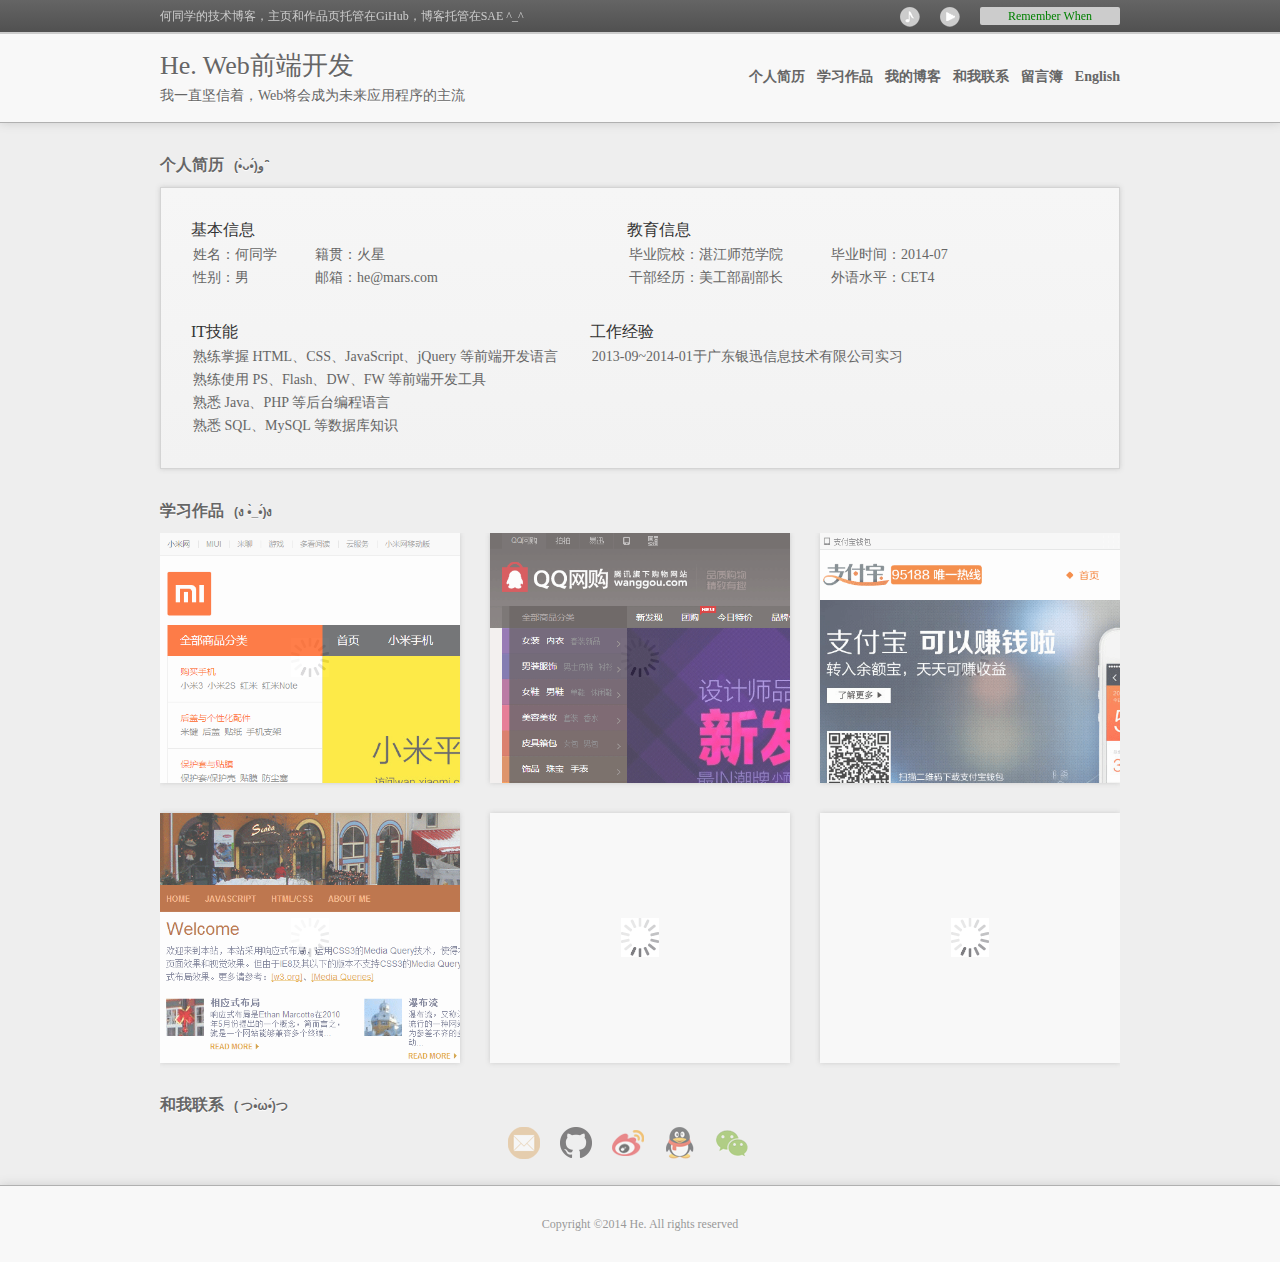
==== commit cb7439e3: "new songs -- Remember When" ====
--- a/index.html
+++ b/index.html
@@ -15,7 +15,7 @@
 	<div class="wrapper" style="display: block;">
 		<div class="topbar">
 			<div class="container clearfix">
-				<p class="site-info">何毅洋 同学的技术博客<span class="txt_hide">，主页和作品页托管在GiHub，博客托管在SAE</span> ^_^</p>
+				<p class="site-info">何同学的技术博客<span class="txt_hide">，主页和作品页托管在GiHub，博客托管在SAE</span> ^_^</p>
 				<div class="music-player clearfix">
 					<div class="music-logo">
 						<img src="images/music.png" width="20" height="20">
@@ -30,9 +30,9 @@
 						</ul>
 					</div>
 					<div class="music-name">
-						<p>电灯胆--邓丽欣</p>
-					</div>
-					<audio src="assets/1.mp3"></audio>
+						<p>Remember When</p>
+					</div>
+					<audio src="assets/Alan-Jackson-Remember-When.mp3"></audio>
 				</div>
 			</div>
 		</div><!-- #topbar -->
@@ -109,12 +109,12 @@
 							<h3>基本信息</h3>
 							<table>
 								<tr>
-									<td width="120">姓名：何毅洋</td>
-									<td width="280" class="txt_hide">籍贯：广东高州</td>
+									<td width="120">姓名：何同学</td>
+									<td width="280" class="txt_hide">籍贯：火星</td>
 								</tr>
 								<tr>
 									<td width="120" class="txt_hide">性别：男</td>
-									<td width="280">邮箱：he@icoolyang.com</td>
+									<td width="280">邮箱：he@mars.com</td>
 								</tr>
 							</table>
 						</div>
@@ -231,7 +231,7 @@
 					<div class="social-logo">
 						<ul class="clearfix">
 							<li>
-								<a href="#" class="email" title="he@icoolyang.com">
+								<a href="#" class="email" title="he@mars.com">
 									<img src="images/email.png">
 								</a>
 							</li>
@@ -241,17 +241,17 @@
 								</a>
 							</li>
 							<li>
-								<a href="#" class="weibo" title="http://www.weibo.com/417958414">
+								<a href="#" class="weibo" title="http://www.weibo.com/">
 									<img src="images/weibo.png">
 								</a>
 							</li>
 							<li>
-								<a href="#" class="qq" title="417958414">
+								<a href="#" class="qq" title="">
 									<img src="images/qq.png">
 								</a>
 							</li>
 							<li>
-								<a href="#" class="weixin" title="417958414">
+								<a href="#" class="weixin" title="">
 									<img src="images/weixin.png">
 								</a>
 							</li>
